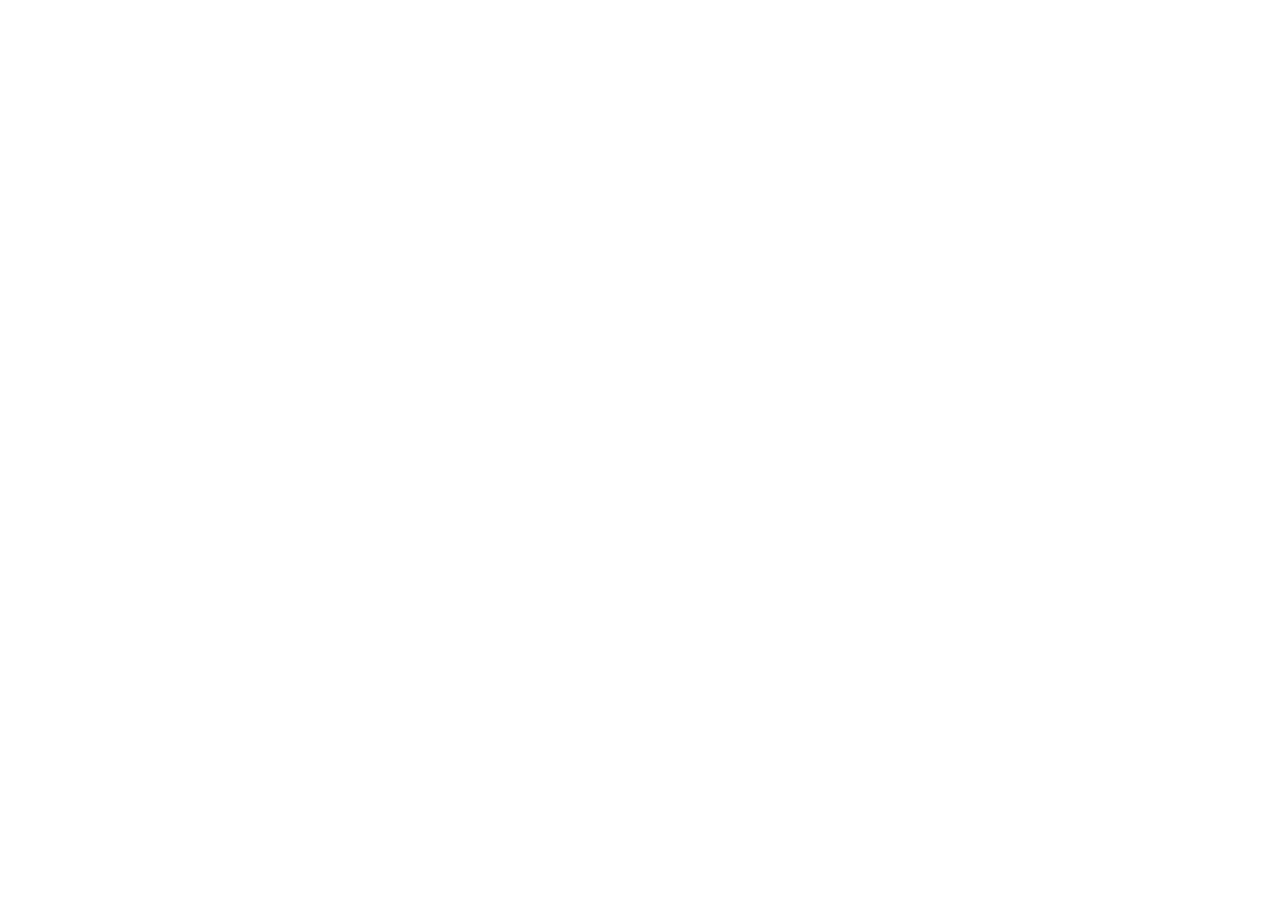
==== bulb_project/index.html @ 6b16a04f "Classes" ====
<!DOCTYPE html>
<html lang="en">
<head>
    <meta charset="UTF-8">
    <meta name="viewport" content="width=device-width, initial-scale=1.0">
    <title>Document</title>
    <link rel="stylesheet" href="style.css">
</head>
<body>

    <script src="script'js"></script>
    
</body>
</html>
---- bulb_project/style.css ----
*{
    margin: 0;
    padding: 0;
    box-sizing: border-box;
}

html, body{
    width: 100%;
    height: 100%;
}

main{
    width: 100%;
    height: 100%;
}
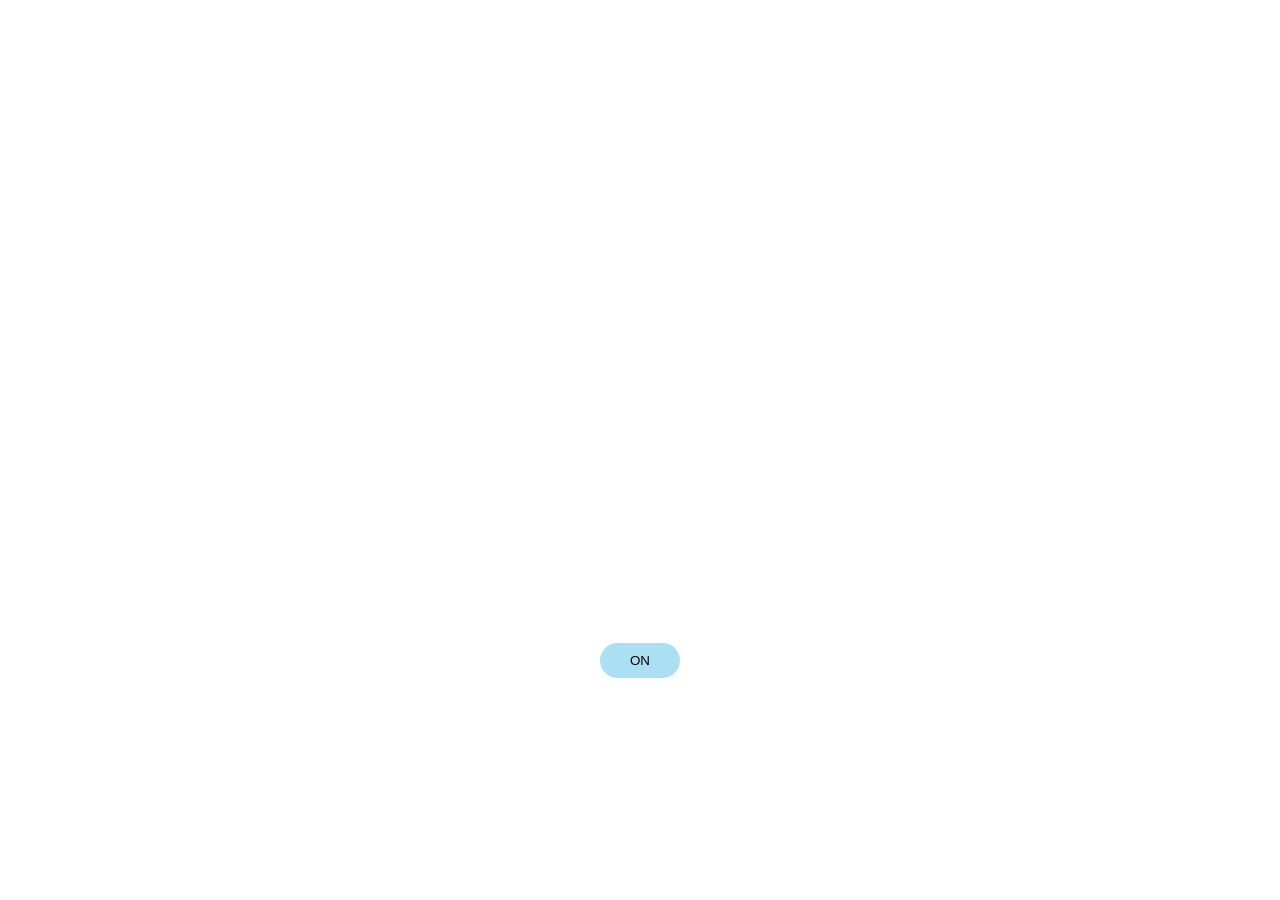
==== commit e8a0bc1f: "Bulb Project" ====
--- a/bulb_project/index.html
+++ b/bulb_project/index.html
@@ -8,7 +8,12 @@
 </head>
 <body>
 
-    <script src="script'js"></script>
+    <main>
+        <div class="bulb"></div>
+        <button>ON</button>
+    </main>
+
+    <script src="script.js"></script>
     
 </body>
 </html>
--- a/bulb_project/style.css
+++ b/bulb_project/style.css
@@ -10,6 +10,30 @@
 }
 
 main{
+    display: flex;
+    flex-direction: column;
+    gap: 20px;
+    justify-content: center;
+    align-items: center;
     width: 100%;
     height: 100%;
+}
+
+.bulb{
+    height: 400px;
+    width: 400px;
+    border-radius: 50%;
+    border: 4px solid white;
+}
+
+button{
+    padding: 10px 30px;
+    color: black;
+    background-color: rgb(171, 223, 244);
+    border-radius: 20px;
+    border: none;
+}
+
+.lightUp{
+    background-color: yellow;
 }
